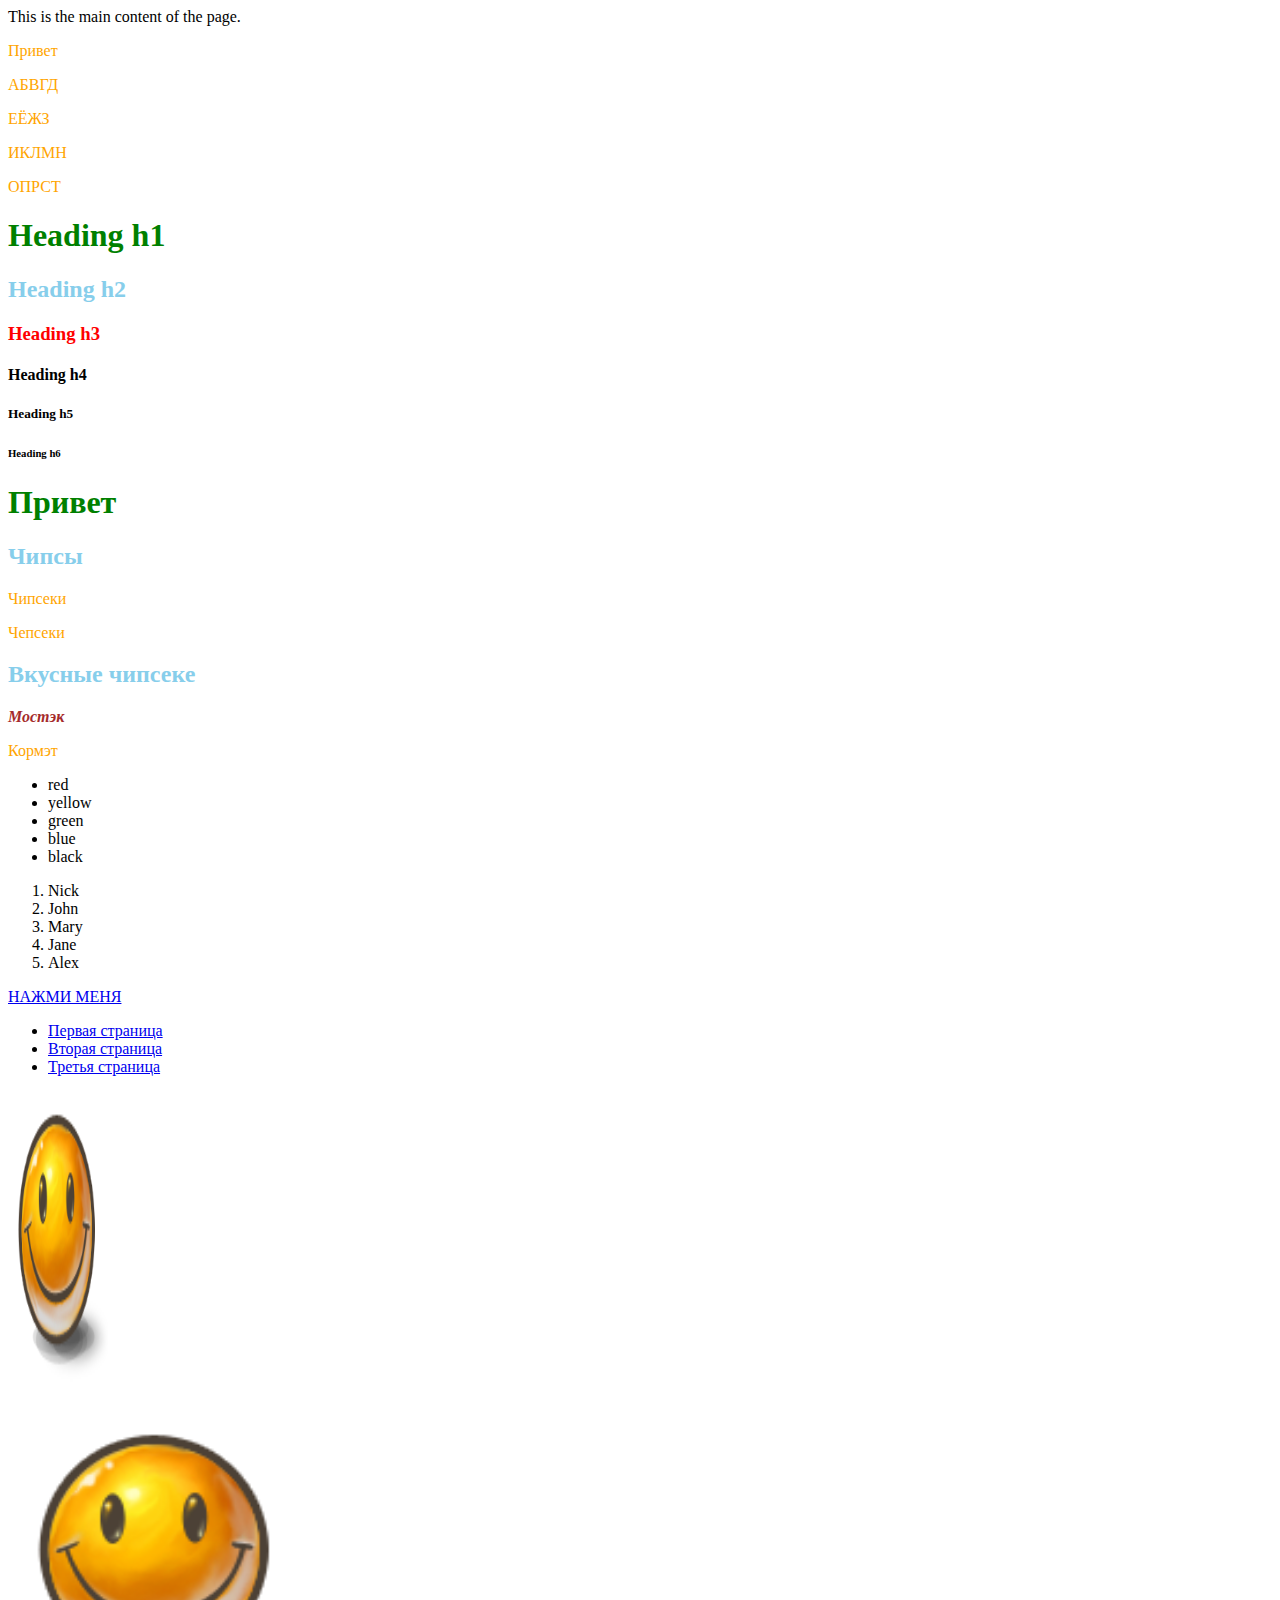
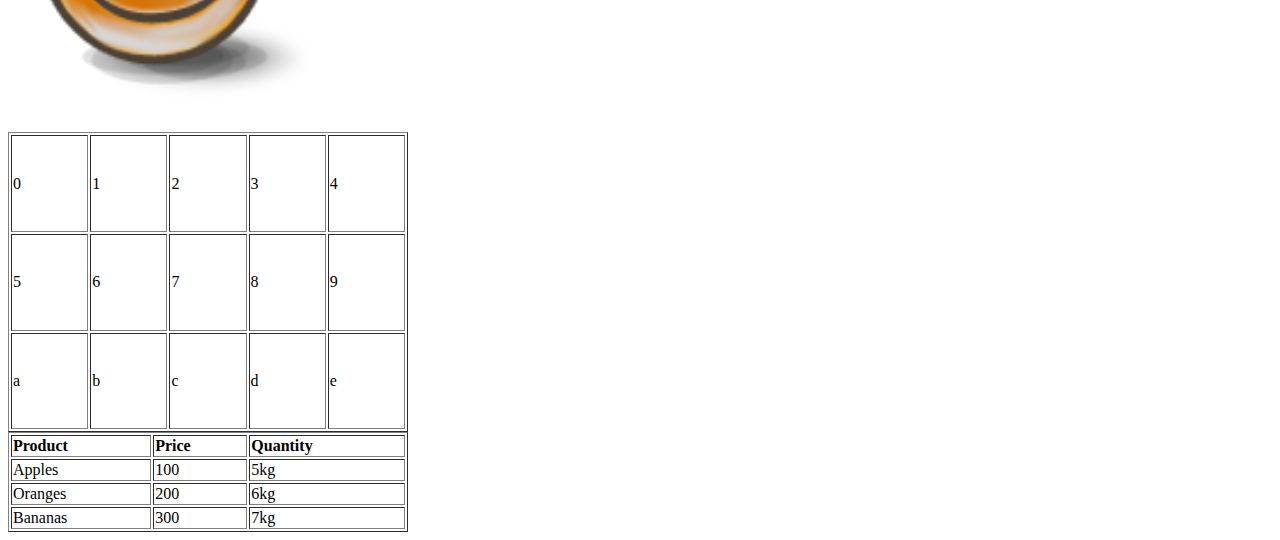
==== lab4/2/index.html @ abf4d168 "Add files via upload" ====
<!DOCTYPE html>
<html>
	<head>
		<meta charset="utf-8">
		<title>This is the title</title>
		<link rel="stylesheet" href="styles.css">
	</head>
	<body>
		This is the main content of the page.
		<p>
			Привет
		</p>

		<p>
			АБВГД
		</p>

		<p>
			ЕЁЖЗ
		</p>
		
		<p>
			ИКЛМН
		</p>
		
		<p>
			ОПРСТ
		</p>

		<h1>Heading h1</h1>
		<h2>Heading h2</h2>
		<h3>Heading h3</h3>
		<h4>Heading h4</h4>
		<h5>Heading h5</h5>
		<h6>Heading h6</h6>

		<h1>Привет</h1>
		<h2>Чипсы</h2>
			<p>Чипсеки</p>
			<p>Чепсеки</p>
		<h2>Вкусные чипсеке</h2>
			<p style="color: brown;"><b><i>Мостэк</i></b></p>
			<p>Кормэт</p>

		<ul>
			<li>red</li>
			<li>yellow</li>
			<li>green</li>
			<li>blue</li>
			<li>black</li>
		</ul>

		<ol>
			<li>Nick</li>
			<li>John</li>
			<li>Mary</li>
			<li>Jane</li>
			<li>Alex</li>
		</ol>
		
		<a href="https://www.code.mu">НАЖМИ МЕНЯ</a>

		<ul>
			<li><a href="1.html">Первая страница</a></li>
			<li><a href="2.html">Вторая страница</a></li>
			<li><a href="3.html">Третья страница</a></li>
		</ul>

		<img src="images/smile.png" width="100" height="300">
		<p><img src="images/smile.png" width="300" height="300"></p>

		<table border="1" width="400" height="300">
			<tr>
				<td>0</td>
				<td>1</td>
				<td>2</td>
				<td>3</td>
				<td>4</td>
			</tr>

			<tr>
				<td>5</td>
				<td>6</td>
				<td>7</td>
				<td>8</td>
				<td>9</td>
			</tr>
			
			<tr>
				<td>a</td>
				<td>b</td>
				<td>c</td>
				<td>d</td>
				<td>e</td>
			</tr>
		</table>

		<table border="1" width="300">
			<tr>
				<th>Product</th>
				<th>Price</th>
				<th>Quantity</th>
			</tr>
			<tr>
				<td>Apples</td>
				<td>100</td>
				<td>5kg</td>
			</tr>
			<tr>
				<td>Oranges</td>
				<td>200</td>
				<td>6kg</td>
			</tr>
			<tr>
				<td>Bananas</td>
				<td>300</td>
				<td>7kg</td>
			</tr>
		</table>

		

	</body>
</html>
---- lab4/2/styles.css ----
p {
	color: orange;
    text-align: justify;
	width: 300px;
}

h1 {
    color: green;
}

h2 {
    color: skyblue;
}

h3 {
    color: red;
}

h3 {
    color: rgb(255, 0, 0);
}

th {
	text-align: left;
}

table {
	width: 400px;
}
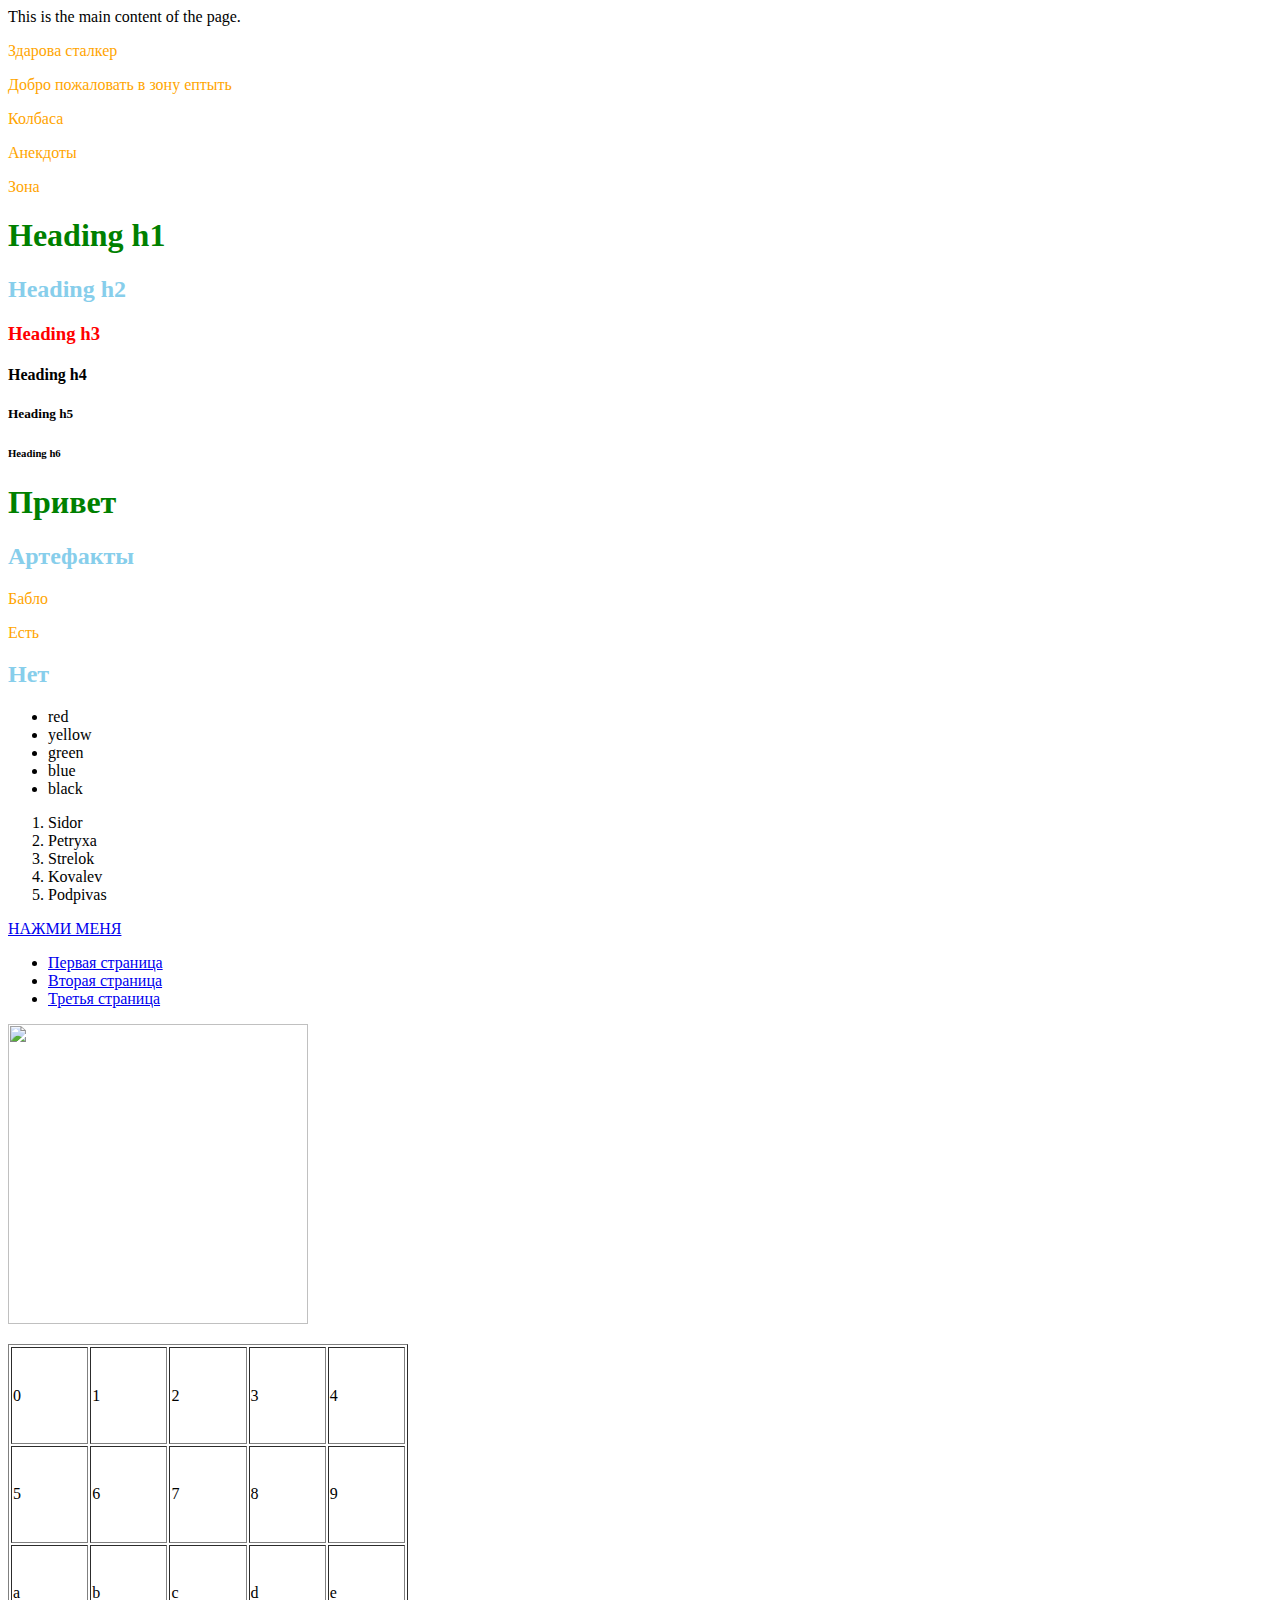
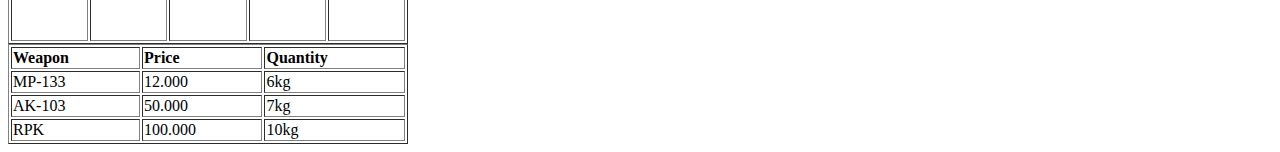
==== commit 4c4aa63e: "index.html" ====
--- a/lab4/2/index.html
+++ b/lab4/2/index.html
@@ -8,23 +8,23 @@
 	<body>
 		This is the main content of the page.
 		<p>
-			Привет
+			Здарова сталкер
+		</p>
+ 
+		<p>
+	      Добро пожаловать в зону ептыть
 		</p>
 
 		<p>
-			АБВГД
-		</p>
-
-		<p>
-			ЕЁЖЗ
+			Колбаса
 		</p>
 		
 		<p>
-			ИКЛМН
+			Анекдоты
 		</p>
 		
 		<p>
-			ОПРСТ
+			Зона
 		</p>
 
 		<h1>Heading h1</h1>
@@ -35,12 +35,11 @@
 		<h6>Heading h6</h6>
 
 		<h1>Привет</h1>
-		<h2>Чипсы</h2>
-			<p>Чипсеки</p>
-			<p>Чепсеки</p>
-		<h2>Вкусные чипсеке</h2>
-			<p style="color: brown;"><b><i>Мостэк</i></b></p>
-			<p>Кормэт</p>
+		<h2>Артефакты</h2>
+			<p>Бабло</p>
+			<p>Есть</p>
+		<h2>Нет</h2>
+		
 
 		<ul>
 			<li>red</li>
@@ -51,11 +50,11 @@
 		</ul>
 
 		<ol>
-			<li>Nick</li>
-			<li>John</li>
-			<li>Mary</li>
-			<li>Jane</li>
-			<li>Alex</li>
+			<li>Sidor</li>
+			<li>Petryxa</li>
+			<li>Strelok</li>
+			<li>Kovalev</li>
+			<li>Podpivas</li>
 		</ol>
 		
 		<a href="https://www.code.mu">НАЖМИ МЕНЯ</a>
@@ -66,8 +65,8 @@
 			<li><a href="3.html">Третья страница</a></li>
 		</ul>
 
-		<img src="images/smile.png" width="100" height="300">
-		<p><img src="images/smile.png" width="300" height="300"></p>
+		
+		<p><img src="images/Sidor.jpg" width="300" height="300"></p>
 
 		<table border="1" width="400" height="300">
 			<tr>
@@ -97,28 +96,28 @@
 
 		<table border="1" width="300">
 			<tr>
-				<th>Product</th>
+				<th>Weapon</th>
 				<th>Price</th>
 				<th>Quantity</th>
 			</tr>
 			<tr>
-				<td>Apples</td>
-				<td>100</td>
-				<td>5kg</td>
-			</tr>
-			<tr>
-				<td>Oranges</td>
-				<td>200</td>
+				<td>MP-133</td>
+				<td>12.000</td>
 				<td>6kg</td>
 			</tr>
 			<tr>
-				<td>Bananas</td>
-				<td>300</td>
+				<td>AK-103</td>
+				<td>50.000</td>
 				<td>7kg</td>
+			</tr>
+			<tr>
+				<td>RPK</td>
+				<td>100.000</td>
+				<td>10kg</td>
 			</tr>
 		</table>
 
 		
 
 	</body>
-</html>+</html>
